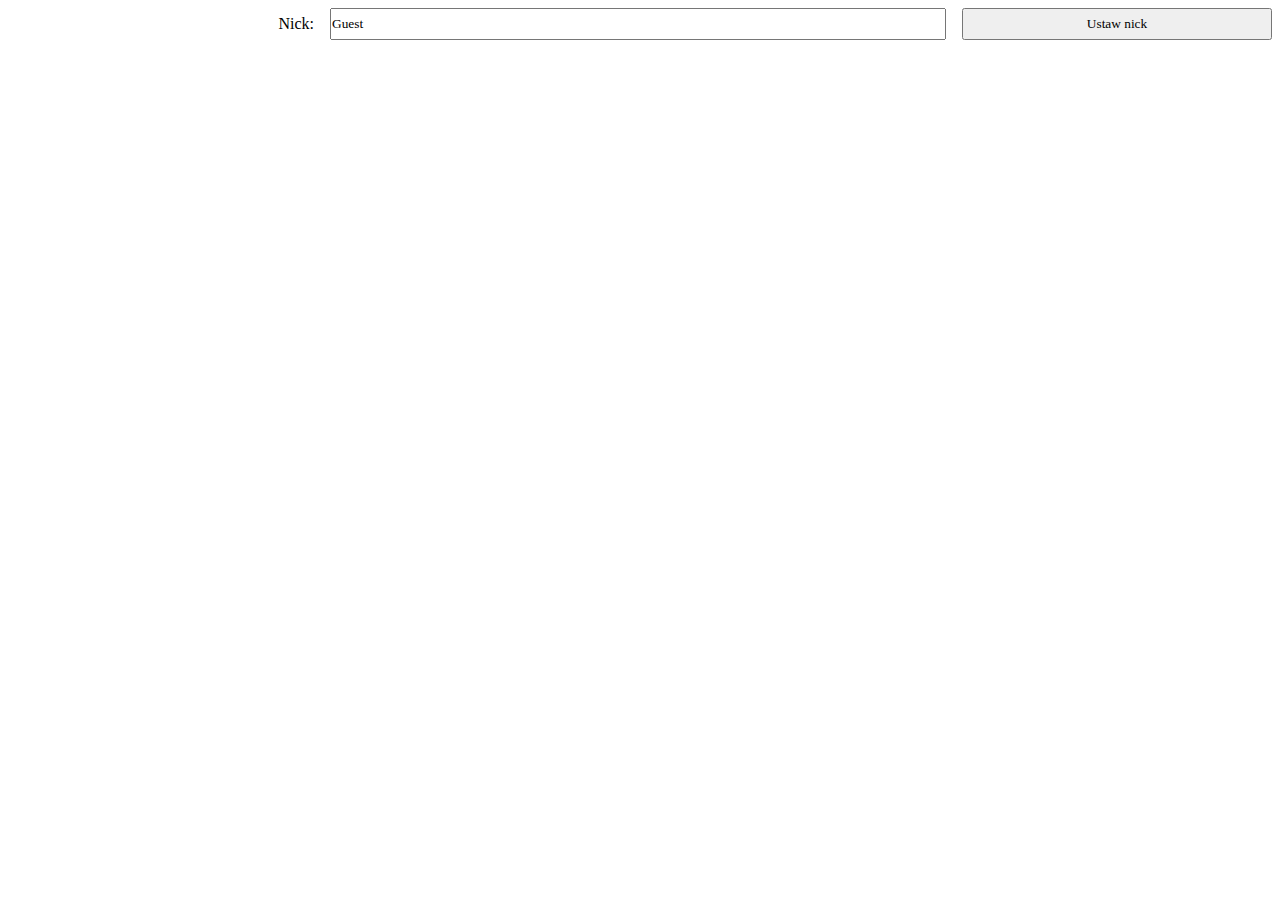
==== DejmianMessage/index.html @ 121f4c10 "Dodanie reszty plików projektu" ====
<!DOCTYPE html>
<html lang="en">
<head>
    <meta charset="UTF-8">
    <meta http-equiv="X-UA-Compatible" content="IE=edge">
    <meta name="viewport" content="width=device-width, initial-scale=1.0">
    <title>Message System</title>
    <script src="./hide.js" defer></script>
    <script src="./index.js" defer></script>
    <script src="./nickSetter.js" defer></script>
    <link rel="stylesheet" href="style.css">
</head>
<body>
        <header>
            <!-- <b>online:<span id="online_counter"> 0</span></b> -->
            <label id="nick" >Nick:</label>
            <input type="text" id="nickname" value="Guest" />
            <button id="setNick"
                onclick="setNick(document.getElementById('nickname').value)">Ustaw nick</button>
        </header>
        <main id="room">
            <h1>Chat</h1>
            <div id="chat"></div>
            <div style="display:flex">
                <input type="text" id="messageInput" value="">
                <button id="messageButton"
                    onclick="chatSend(document.getElementById('messageInput').value,document.getElementById('nickname').value)"
                    onkeydown="enterButtonSend(event)">Wyślij</button>
            </div>
        </main>
</body>
</html>
---- DejmianMessage/style.css ----
* {
    font-family: 'Bradley Hand', cursive;
    margin: 0;
    padding: 0;
    box-sizing: border-box;
    overflow: hidden;
    
}

h1{
    text-align:center;
}

body{
    font-size: 16px;
    width: 100vw;
    height: 100vh;
    display: flex;
    flex-direction: column;
}

header{
    display: flex;
    align-items: center;
}

main{
    max-height: 100vh - 6rem;
    min-height: 100vh - 6rem;
    height: 100vh - 6rem;
    width: 100vw - 4rem;
    display: block;
    flex-direction: column;
    padding: 1rem;
}

button{
    height: 2rem;
    flex: 1;
}

input {
    height: 2rem;
    flex: 2;
}

.hidden {
    display: none;
}

#chat {
    padding: .5rem;
    margin: .5rem;
    max-height: 84vh;
    overflow-y: scroll;
}

.chatText {
    word-wrap: break-word;
}

#nick {
    flex: 1;
    text-align: right;
}

header * {
    margin: .5rem;
}

#setNick {

}

#messageInput {
    flex: 6;
}

#messageButton {

}
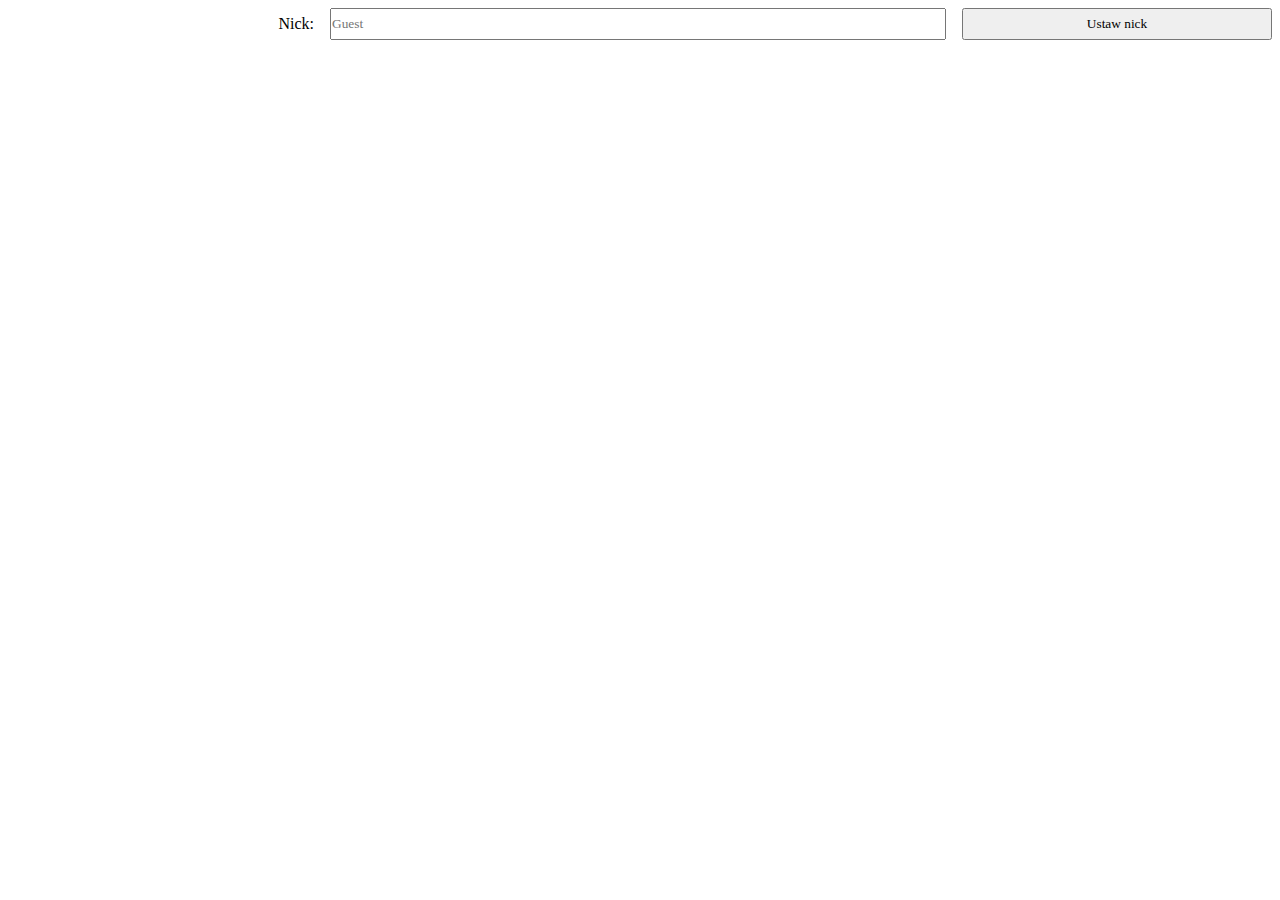
==== commit a6f13e56: "Zmiana parametru 'value' na 'placeholder'" ====
--- a/DejmianMessage/index.html
+++ b/DejmianMessage/index.html
@@ -14,7 +14,7 @@
         <header>
             <!-- <b>online:<span id="online_counter"> 0</span></b> -->
             <label id="nick" >Nick:</label>
-            <input type="text" id="nickname" value="Guest" />
+            <input type="text" id="nickname" placeholder="Guest" />
             <button id="setNick"
                 onclick="setNick(document.getElementById('nickname').value)">Ustaw nick</button>
         </header>
